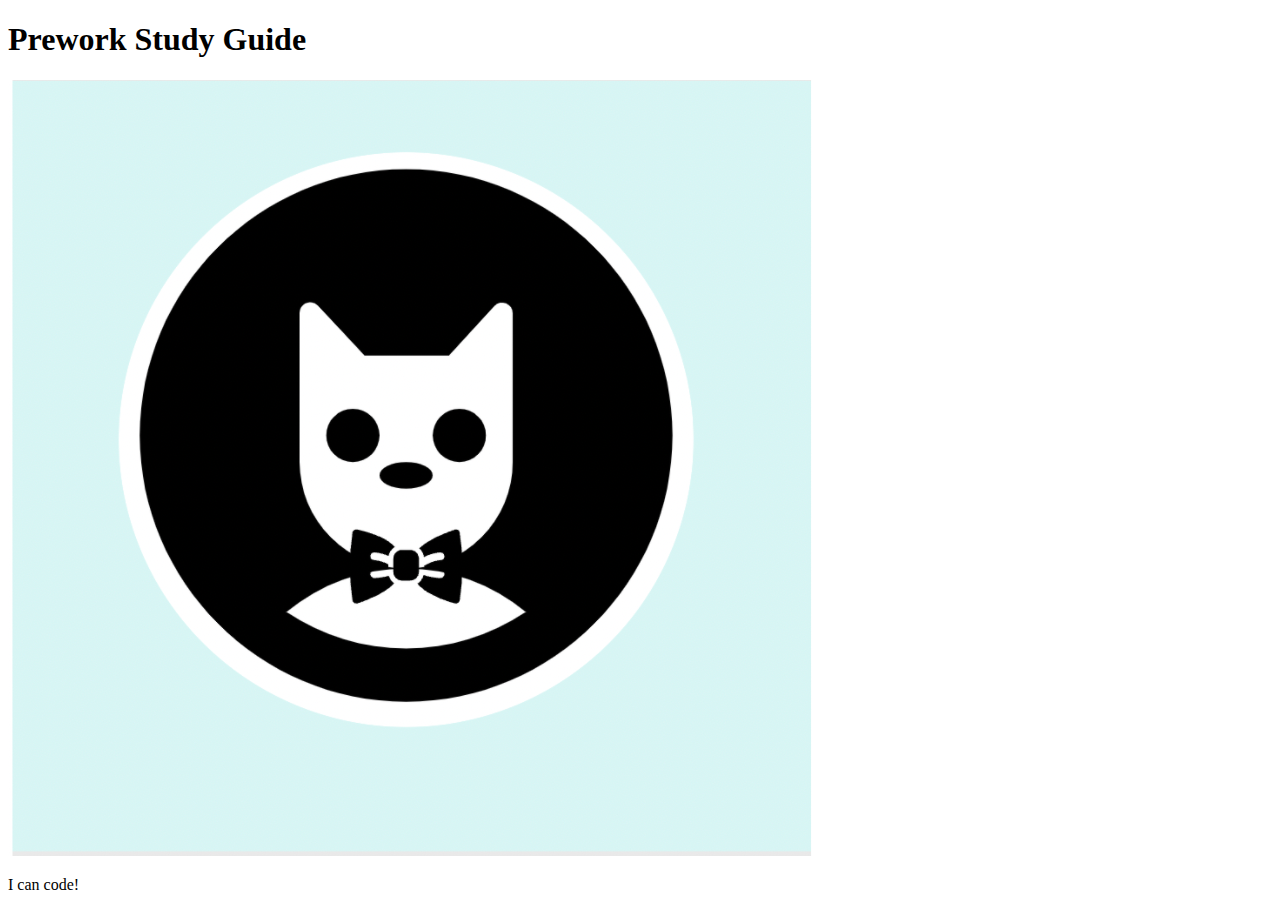
==== prework-study-guide/index.html @ 5e0a1171 "fixed bug in html header" ====
<!DOCTYPE html>
<html lang="en">
  <head>
    <meta charset="UTF-8" />
    <meta http-equiv="X-UA-Compatible" content="IE=edge" />
    <meta name="viewport" content="width=device-width, initial-scale=1.0" />
    <title>Prework Study Guide</title>
  </head>
  <body>
    <header id="header">
      <h1>Prework Study Guide</h1>
      <img src="./assets/bowtie-cat.png" alt="Profile image of cat wearing a bow tie." />
    </header>
    <main>
      <!-- Student code goes here -->
    </main>

    <footer>
      <p>I can code!</p>
    </footer>
  </body>
</html>
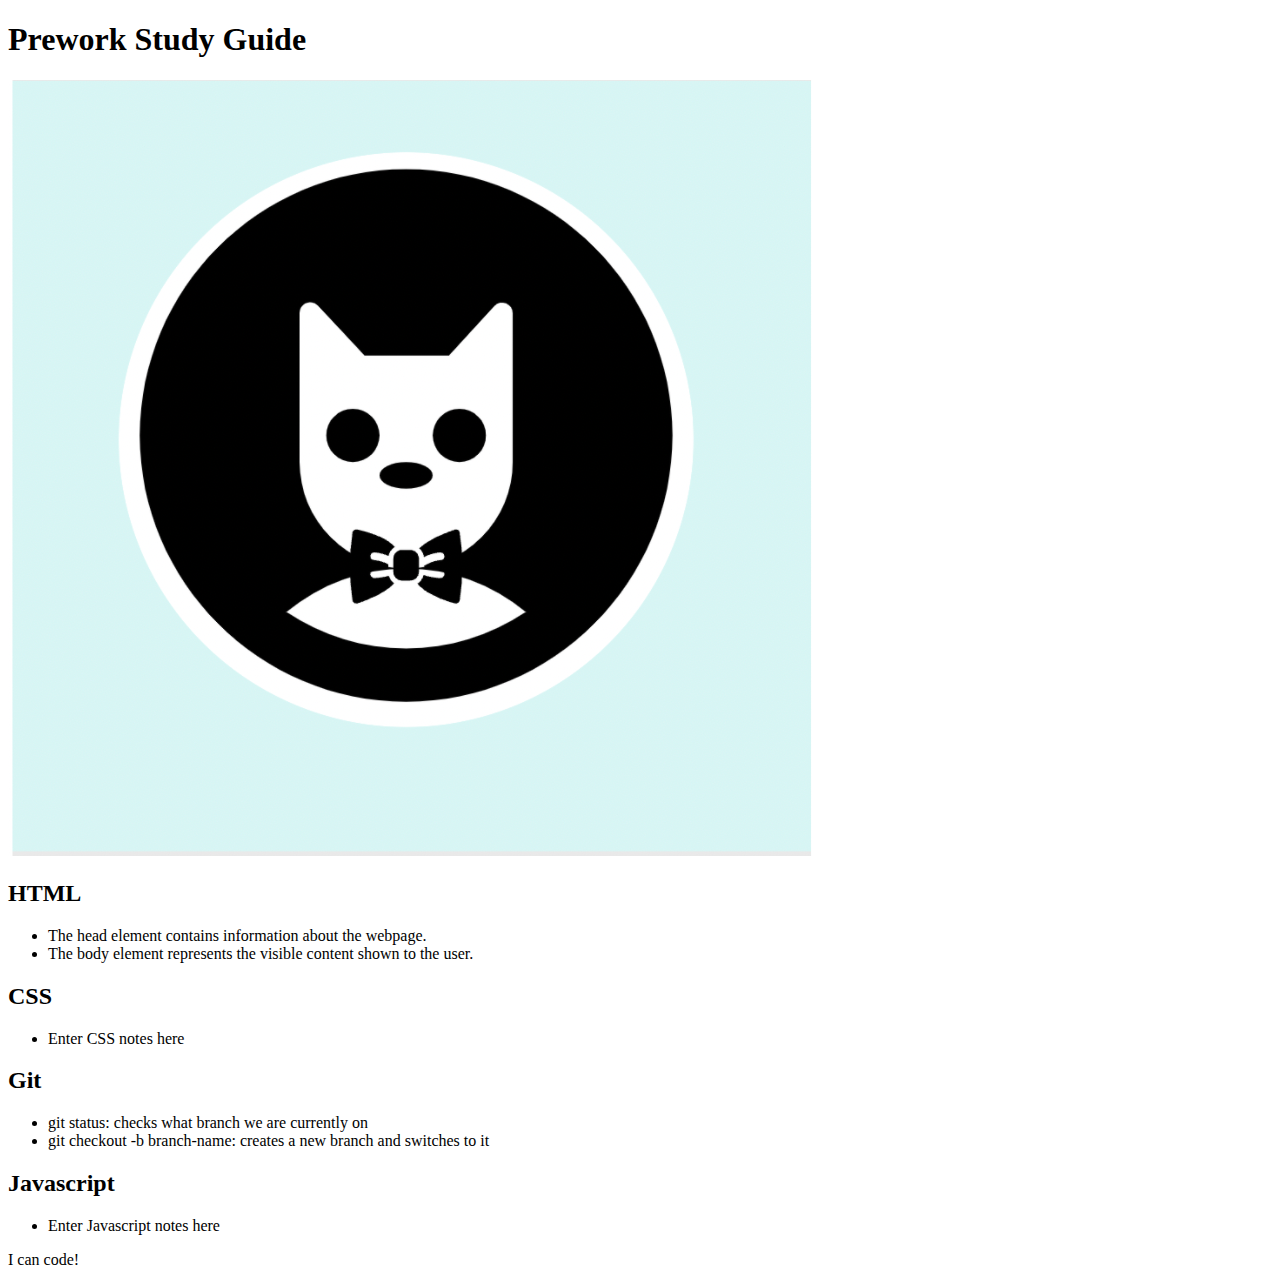
==== commit e202824d: "added code to html file" ====
--- a/prework-study-guide/index.html
+++ b/prework-study-guide/index.html
@@ -7,12 +7,44 @@
     <title>Prework Study Guide</title>
   </head>
   <body>
-    <header id="header">
+    <header id="top">
       <h1>Prework Study Guide</h1>
       <img src="./assets/bowtie-cat.png" alt="Profile image of cat wearing a bow tie." />
     </header>
     <main>
-      <!-- Student code goes here -->
+      <section class="card" id="html-section">
+        <h2>HTML</h2>
+        <ul>
+          <li>The head element contains information about the webpage.</li>
+          <li>The body element represents the visible content shown to the user.</li>
+        </ul>
+
+      </section>
+   
+      <section class="card" id="css-section">
+        <h2>CSS</h2>
+        <ul>
+          <li>Enter CSS notes here</li>
+        </ul>
+   
+      </section>
+   
+      <section class="card" id="git-section">
+        <h2>Git</h2>
+        <ul>
+          <li>git status: checks what branch we are currently on</li>
+          <li>git checkout -b branch-name: creates a new branch and switches to it</li>
+        </ul>
+   
+      </section>
+   
+      <section class="card" id="javascript-section">
+        <h2>Javascript</h2>
+        <ul>
+          <li>Enter Javascript notes here</li>
+        </ul>
+   
+      </section>
     </main>
 
     <footer>
